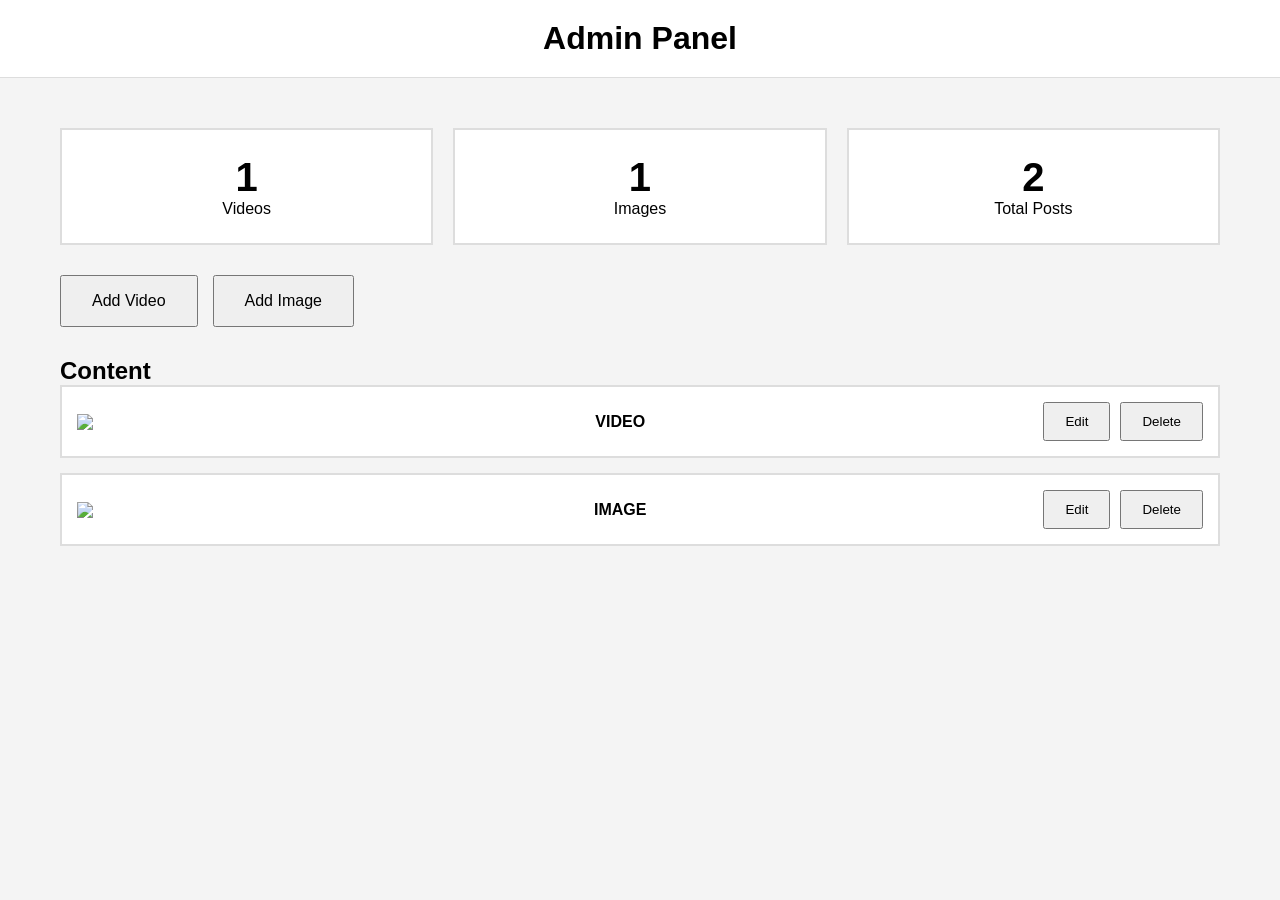
==== admin.html @ 21ed3537 "Admin panel layout" ====
<!DOCTYPE html>
<html lang="en">
<head>
    <meta charset="UTF-8">
    <meta name="viewport" content="width=device-width, initial-scale=1.0">
    <title>Admin Panel</title>

    <link rel="stylesheet" href="css/style.css">
</head>
<body>

<header>
    <h1>Admin Panel</h1>
</header>

<main class="admin">

    <section class="stats">

        <div class="stat-card">
            <h2 id="videoCount">0</h2>
            <p>Videos</p>
        </div>

        <div class="stat-card">
            <h2 id="imageCount">0</h2>
            <p>Images</p>
        </div>

        <div class="stat-card">
            <h2 id="totalCount">0</h2>
            <p>Total Posts</p>
        </div>

    </section>

    <section class="actions">

        <button id="addVideoBtn">
            Add Video
        </button>

        <button id="addImageBtn">
            Add Image
        </button>

    </section>

    <section>

        <h2>Content</h2>

        <div id="contentList">

        </div>

    </section>

</main>

<script src="js/admin.js"></script>

</body>
</html>
---- css/style.css ----
*{
    margin:0;
    padding:0;
    box-sizing:border-box;
}

body{
    font-family:Arial, Helvetica, sans-serif;
    background:#f4f4f4;
}

header{
    padding:20px;
    text-align:center;
    background:white;
    border-bottom:1px solid #ddd;
}

.gallery{
    max-width:1200px;
    margin:30px auto;
    display:grid;
    grid-template-columns:repeat(auto-fit,minmax(320px,1fr));
    gap:25px;
    padding:20px;
}

.card{
    position:relative;
    cursor:pointer;
    border:3px solid black;
    background:white;
}

.card img{
    width:100%;
    display:block;
}

.play-button{
    position:absolute;
    top:50%;
    left:50%;
    transform:translate(-50%,-50%);
    width:70px;
    height:70px;
    border:4px solid white;
    border-radius:50%;
    display:flex;
    justify-content:center;
    align-items:center;
    color:white;
    font-size:30px;
    background:rgba(0,0,0,.4);
}

.media-page{
    max-width:1400px;
    margin:30px auto;
    padding:20px;
}

.ad-banner{
    height:120px;
    border:2px dashed #999;
    display:flex;
    justify-content:center;
    align-items:center;
    background:white;
    margin:25px 0;
    font-size:22px;
}

.player-section{
    display:grid;
    grid-template-columns:220px 1fr 220px;
    gap:20px;
    align-items:stretch;
}

.side-ad{
    border:2px dashed #999;
    background:white;
    display:flex;
    justify-content:center;
    align-items:center;
    min-height:500px;
    text-align:center;
    padding:10px;
}

.video-container{
    aspect-ratio:16/9;
    background:black;
}

.video-container iframe{
    width:100%;
    height:100%;
    border:none;
}

.watch-button{
    display:block;
    width:220px;
    margin:30px auto;
    padding:15px;
    text-align:center;
    background:black;
    color:white;
    text-decoration:none;
    border-radius:8px;
    font-size:18px;
}

@media (max-width:1000px){

    .player-section{
        grid-template-columns:1fr;
    }

    .side-ad{
        min-height:120px;
    }

}

.admin{
    max-width:1200px;
    margin:30px auto;
    padding:20px;
}

.stats{
    display:grid;
    grid-template-columns:repeat(3,1fr);
    gap:20px;
    margin-bottom:30px;
}

.stat-card{
    background:white;
    border:2px solid #ddd;
    padding:25px;
    text-align:center;
}

.stat-card h2{
    font-size:40px;
}

.actions{
    display:flex;
    gap:15px;
    margin-bottom:30px;
}

.actions button{
    padding:15px 30px;
    cursor:pointer;
    font-size:16px;
}

#contentList{
    display:flex;
    flex-direction:column;
    gap:15px;
}

.content-item{
    display:flex;
    align-items:center;
    justify-content:space-between;
    border:2px solid #ddd;
    background:white;
    padding:15px;
}

.content-item img{
    width:120px;
}

.content-buttons{
    display:flex;
    gap:10px;
}

.content-buttons button{
    padding:10px 20px;
    cursor:pointer;
}
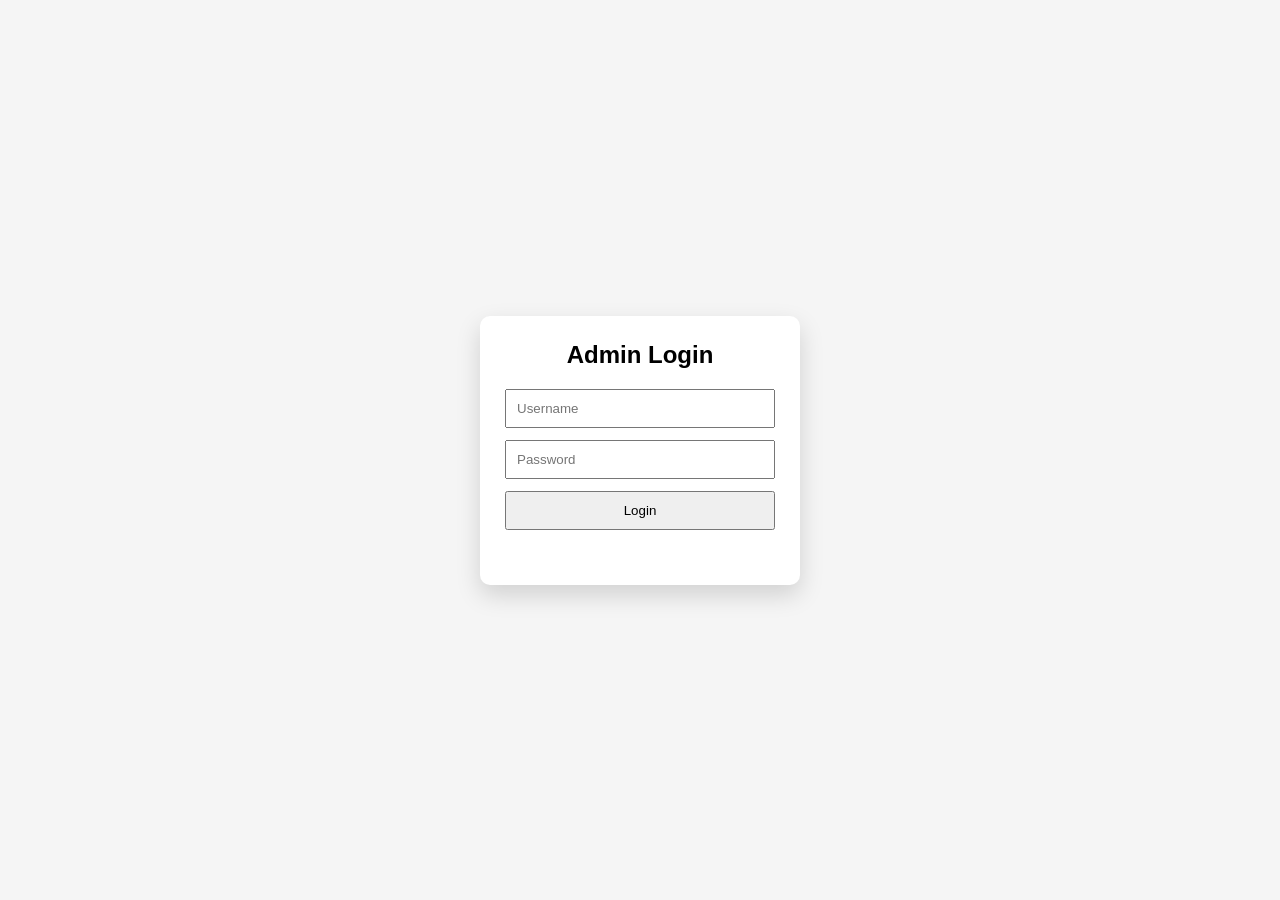
==== commit f4cbe090: "Complete admin panel with CRUD operations, local thumbnail support, and Website_Update ZIP export" ====
--- a/admin.html
+++ b/admin.html
@@ -3,17 +3,51 @@
 <head>
     <meta charset="UTF-8">
     <meta name="viewport" content="width=device-width, initial-scale=1.0">
-    <title>Admin Panel</title>
+    <title>Vidoly Admin Panel</title>
 
     <link rel="stylesheet" href="css/style.css">
 </head>
 <body>
 
-<header>
-    <h1>Admin Panel</h1>
+    <!-- ============================= -->
+<!-- Login Screen -->
+<!-- ============================= -->
+
+<div id="loginScreen">
+
+    <div class="login-box">
+
+        <h2>Admin Login</h2>
+
+        <input
+            type="text"
+            id="username"
+            placeholder="Username">
+
+        <input
+            type="password"
+            id="password"
+            placeholder="Password">
+
+        <button id="loginBtn">
+            Login
+        </button>
+
+        <p id="loginError"></p>
+
+    </div>
+
+</div>
+
+<div id="adminPanel">
+
+<header class="admin-header">
+    <h1>Vidoly Admin Panel</h1>
 </header>
 
 <main class="admin">
+
+    <!-- Statistics -->
 
     <section class="stats">
 
@@ -34,21 +68,29 @@
 
     </section>
 
+    <!-- Buttons -->
+
     <section class="actions">
 
         <button id="addVideoBtn">
-            Add Video
+            ➕ Add Video
         </button>
 
         <button id="addImageBtn">
-            Add Image
+            🖼 Add Image
+        </button>
+
+        <button id="exportBtn">
+            💾 Export data.json
         </button>
 
     </section>
 
-    <section>
-
-        <h2>Content</h2>
+    <!-- Content -->
+
+    <section class="content-section">
+
+        <h2>Content Library</h2>
 
         <div id="contentList">
 
@@ -58,6 +100,151 @@
 
 </main>
 
+<!-- ============================= -->
+<!-- Add/Edit Video Dialog -->
+<!-- ============================= -->
+
+<dialog id="videoDialog">
+
+    <form method="dialog" id="videoForm">
+
+        <h2 id="videoDialogTitle">Add Video</h2>
+
+        <input
+            id="videoLink"
+            type="url"
+            placeholder="Videy Embed URL"
+            required>
+
+        <label>Thumbnail</label>
+
+        <img
+            id="videoPreview"
+            class="thumbnail-preview"
+            src="https://placehold.co/400x225?text=No+Image"
+            alt="Preview">
+
+        <input
+            id="videoThumbnail"
+            type="file"
+            accept="image/*">
+
+        <input
+            id="watchMoreLink"
+            type="url"
+            placeholder="Watch More (Blogger URL)"
+            required>
+
+        <div class="dialog-buttons">
+
+            <button
+                type="button"
+                id="saveVideo">
+
+                Save
+
+            </button>
+
+            <button
+                type="button"
+                onclick="document.getElementById('videoDialog').close()">
+
+                Cancel
+
+            </button>
+
+        </div>
+
+    </form>
+
+</dialog>
+
+<!-- ============================= -->
+<!-- Add/Edit Image Dialog -->
+<!-- ============================= -->
+
+<dialog id="imageDialog">
+
+    <form method="dialog" id="imageForm">
+
+        <h2 id="imageDialogTitle">Add Image</h2>
+
+        <label>Thumbnail</label>
+
+        <img
+            id="imagePreview"
+            class="thumbnail-preview"
+            src="https://placehold.co/400x225?text=No+Image"
+            alt="Preview">
+
+        <input
+            id="imageThumbnail"
+            type="file"
+            accept="image/*">
+
+        <input
+            id="imageLink"
+            type="url"
+            placeholder="Destination Blogger URL"
+            required>
+
+        <div class="dialog-buttons">
+
+            <button
+                type="button"
+                id="saveImage">
+
+                Save
+
+            </button>
+
+            <button
+                type="button"
+                onclick="document.getElementById('imageDialog').close()">
+
+                Cancel
+
+            </button>
+
+        </div>
+
+    </form>
+
+</dialog>
+
+<!-- ============================= -->
+<!-- Delete Confirmation -->
+<!-- ============================= -->
+
+<dialog id="deleteDialog">
+
+    <h2>Delete Item?</h2>
+
+    <p>
+        This action cannot be undone.
+    </p>
+
+    <div class="dialog-buttons">
+
+        <button id="confirmDelete">
+
+            Delete
+
+        </button>
+
+        <button onclick="document.getElementById('deleteDialog').close()">
+
+            Cancel
+
+        </button>
+
+    </div>
+
+</dialog>
+
+</div>
+
+<script src="https://cdnjs.cloudflare.com/ajax/libs/jszip/3.10.1/jszip.min.js"></script>
 <script src="js/admin.js"></script>
 
 </body>
--- a/css/style.css
+++ b/css/style.css
@@ -28,13 +28,26 @@
 .card{
     position:relative;
     cursor:pointer;
-    border:3px solid black;
-    background:white;
+    background:white;
+    overflow:hidden;
+    border-radius:12px;
+    transition:.25s;
+    box-shadow:0 2px 8px rgba(0,0,0,.12);
 }
 
 .card img{
     width:100%;
+    aspect-ratio:16 / 9;
+    object-fit:cover;
     display:block;
+}
+
+.card:hover{
+
+    transform:translateY(-5px);
+
+    box-shadow:0 12px 24px rgba(0,0,0,.18);
+
 }
 
 .play-button{
@@ -177,7 +190,11 @@
 }
 
 .content-item img{
-    width:120px;
+    width:140px;
+    aspect-ratio:16 / 9;
+    object-fit:cover;
+    border-radius:6px;
+    border:1px solid #ccc;
 }
 
 .content-buttons{
@@ -188,4 +205,142 @@
 .content-buttons button{
     padding:10px 20px;
     cursor:pointer;
+}
+
+dialog{
+
+    width:500px;
+
+    border:none;
+
+    border-radius:10px;
+
+    padding:25px;
+
+}
+
+dialog input{
+
+    width:100%;
+
+    padding:12px;
+
+    margin:10px 0;
+
+}
+
+dialog button{
+
+    padding:12px 20px;
+
+    cursor:pointer;
+
+}
+
+.thumbnail-preview{
+
+    width:100%;
+
+    aspect-ratio:16/9;
+
+    object-fit:cover;
+
+    border:2px dashed #bbb;
+
+    border-radius:8px;
+
+    margin:12px 0;
+
+    background:#fafafa;
+
+}
+
+input[type=file]{
+
+    width:100%;
+
+    margin-bottom:15px;
+
+}
+
+/* ---------------- Login ---------------- */
+
+#loginScreen{
+
+    position:fixed;
+
+    inset:0;
+
+    background:#f5f5f5;
+
+    display:flex;
+
+    justify-content:center;
+
+    align-items:center;
+
+    z-index:9999;
+
+}
+
+.login-box{
+
+    width:320px;
+
+    background:#fff;
+
+    padding:25px;
+
+    border-radius:10px;
+
+    box-shadow:0 10px 25px rgba(0,0,0,.15);
+
+}
+
+.login-box h2{
+
+    text-align:center;
+
+    margin-bottom:20px;
+
+}
+
+.login-box input{
+
+    width:100%;
+
+    margin-bottom:12px;
+
+    padding:10px;
+
+    box-sizing:border-box;
+
+}
+
+.login-box button{
+
+    width:100%;
+
+    padding:10px;
+
+    cursor:pointer;
+
+}
+
+#loginError{
+
+    color:red;
+
+    text-align:center;
+
+    margin-top:10px;
+
+    min-height:20px;
+
+}
+
+#adminPanel{
+
+    display:none;
+
 }
